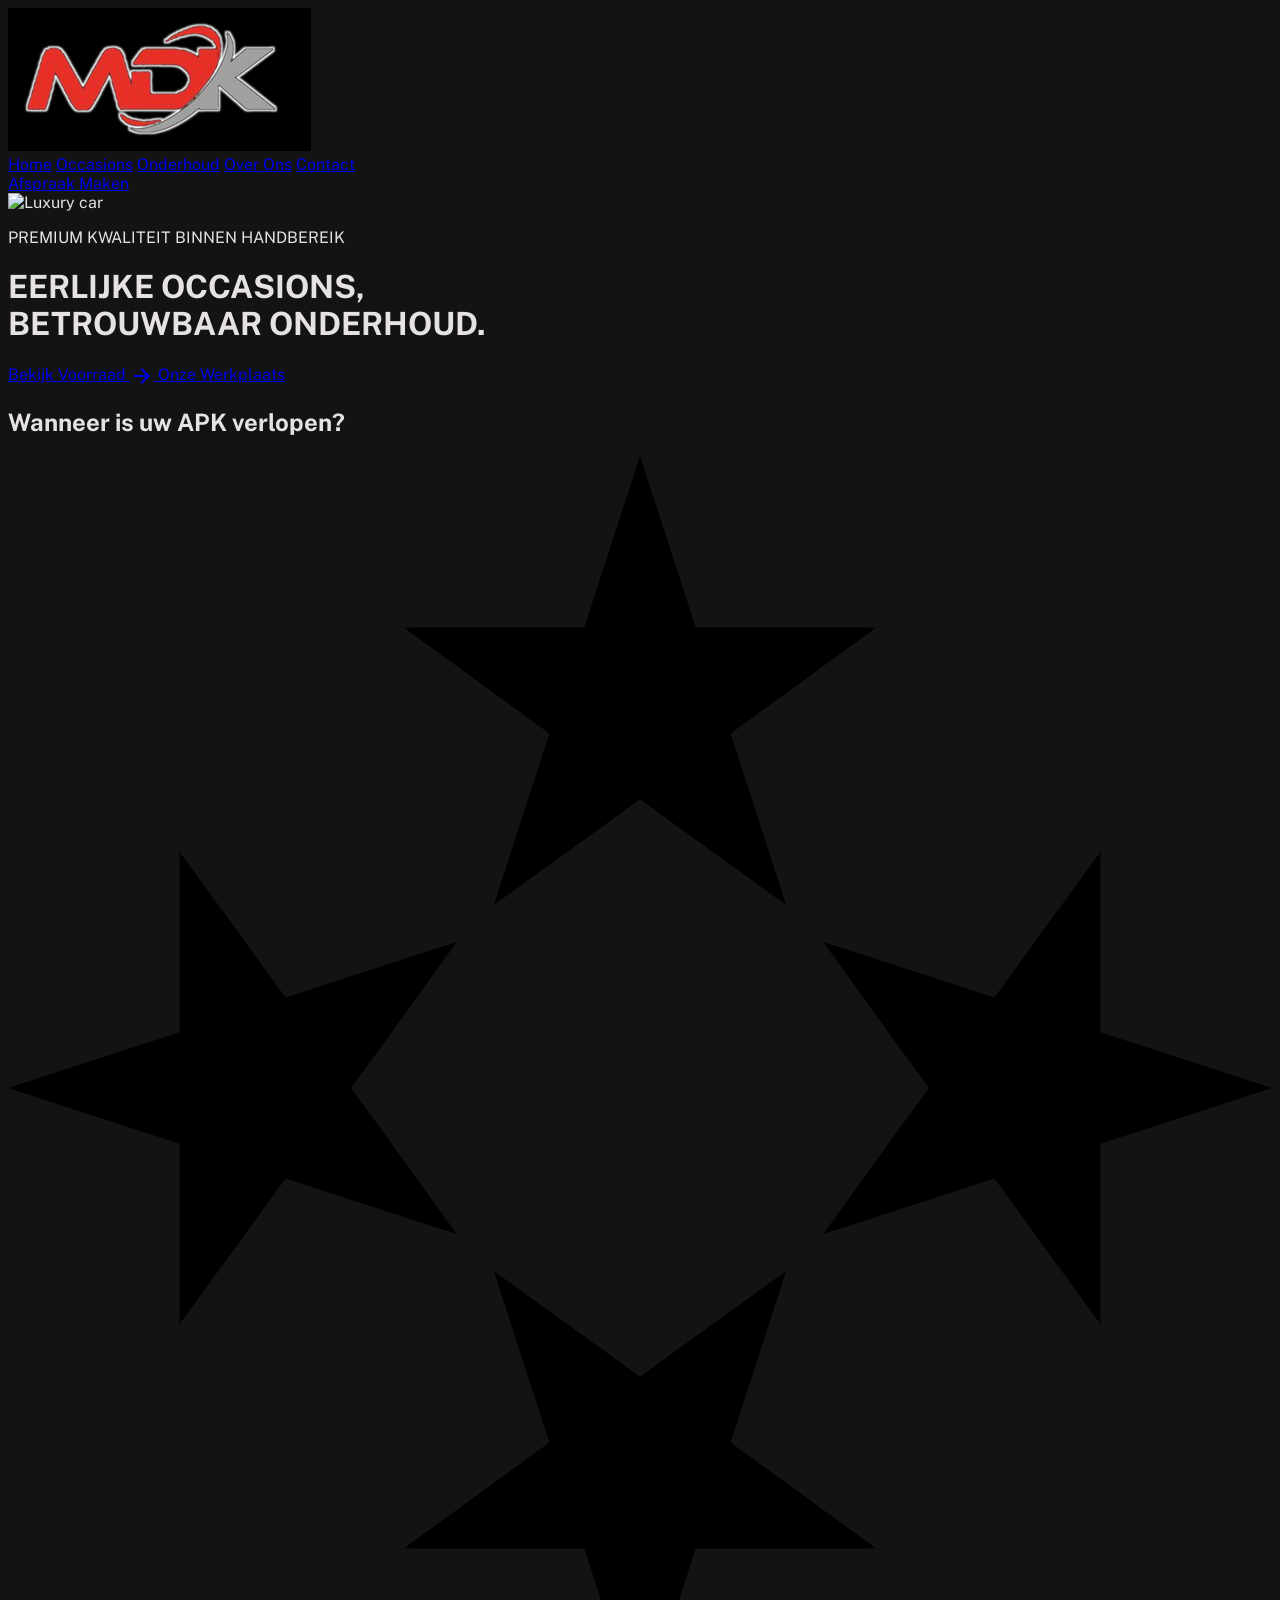
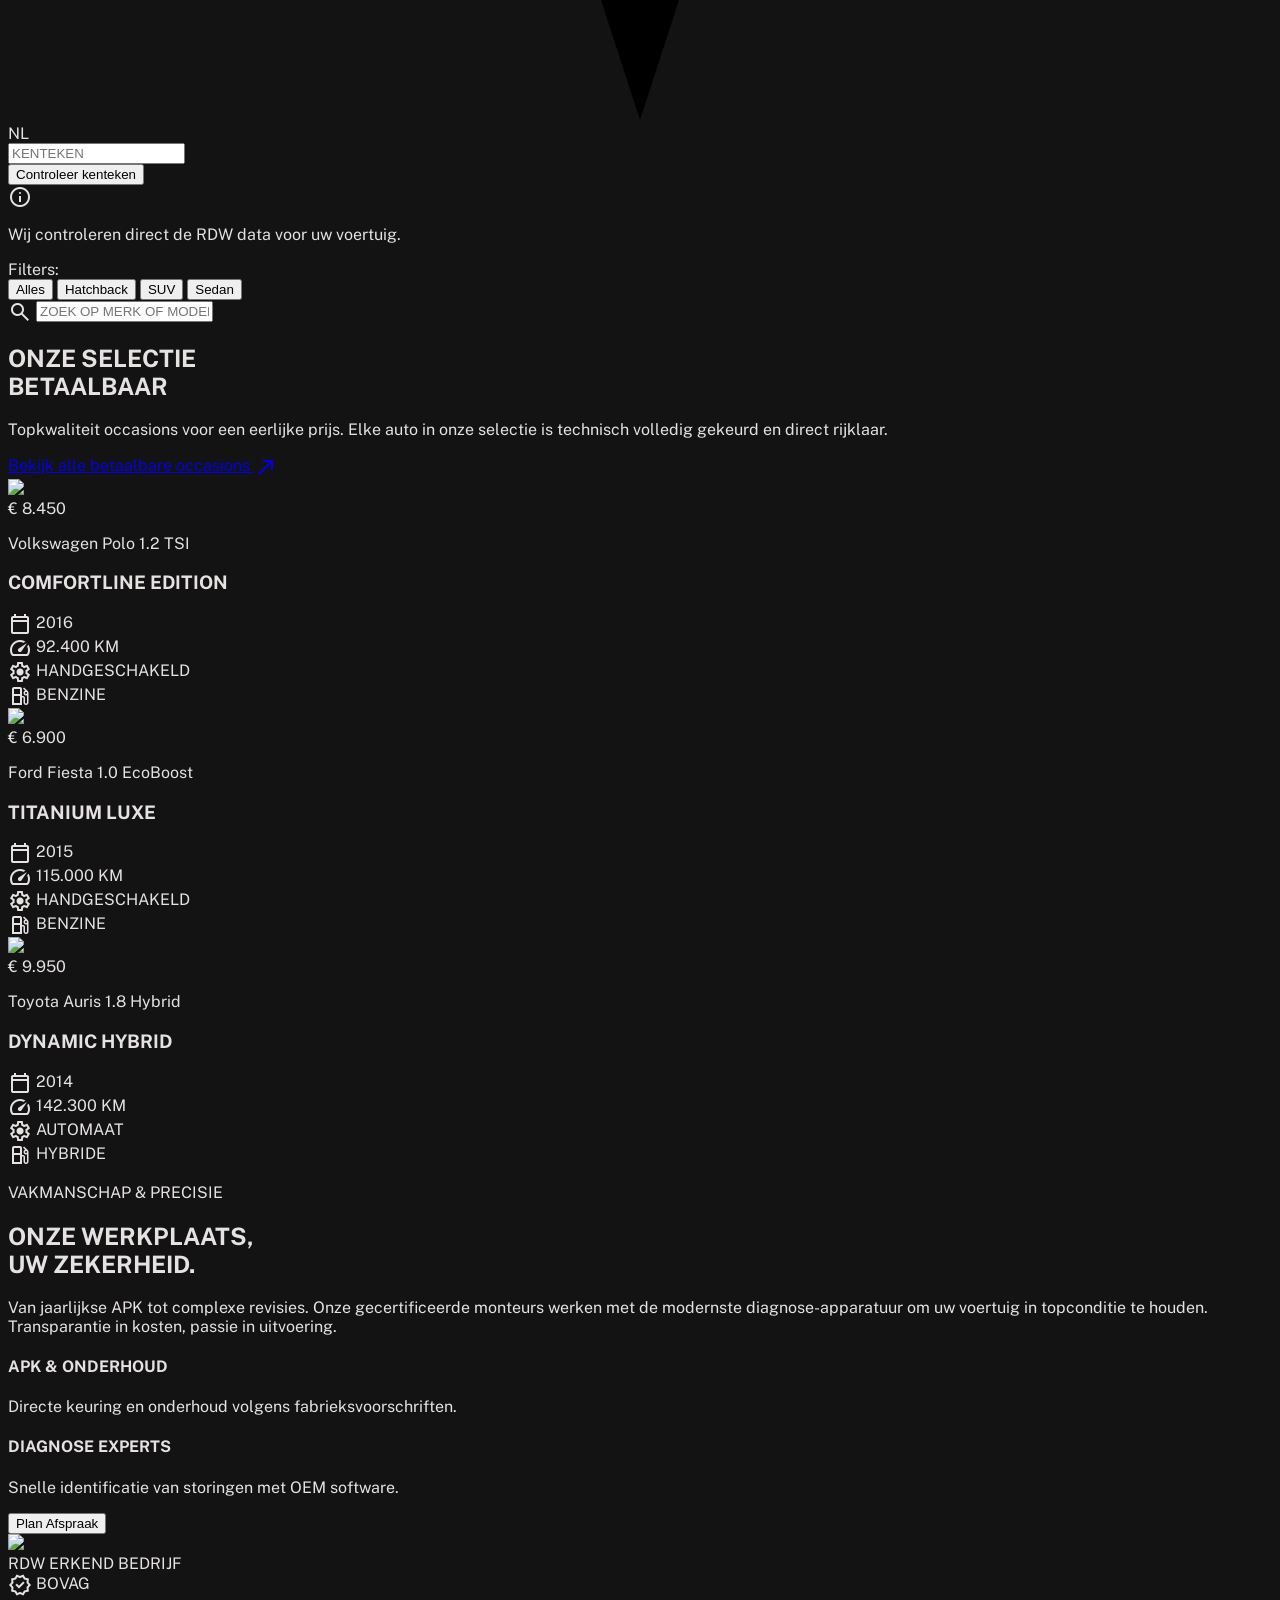
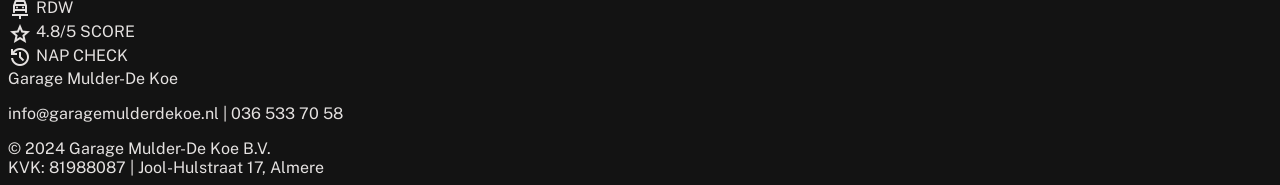
==== index.html @ 1f7af5b2 "Initial commit of Garage Mulder-De Koe website" ====
﻿<!DOCTYPE html>

<html class="dark" lang="nl"><head>
<meta charset="utf-8"/>
<meta content="width=device-width, initial-scale=1.0" name="viewport"/>
<link href="https://fonts.googleapis.com/css2?family=Space+Grotesk:wght@300;400;500;600;700&amp;family=Public+Sans:wght@300;400;500;600;700&amp;display=swap" rel="stylesheet"/>
<link href="https://fonts.googleapis.com/css2?family=Material+Symbols+Outlined:wght,FILL@100..700,0..1&amp;display=swap" rel="stylesheet"/>
<script src="https://cdn.tailwindcss.com?plugins=forms,container-queries"></script>
<script id="tailwind-config">
      tailwind.config = {
        darkMode: "class",
        theme: {
          extend: {
            colors: {
              "surface-container-low": "#1c1b1b",
              "tertiary-fixed-dim": "#b2c5ff",
              "surface-container-lowest": "#0e0e0e",
              "on-secondary-fixed": "#1c1b1b",
              "surface-container": "#201f1f",
              "error": "#ffb4ab",
              "on-error-container": "#ffdad6",
              "surface-container-highest": "#353534",
              "on-background": "#e5e2e1",
              "outline-variant": "#5f3f3a",
              "secondary-fixed": "#e5e2e1",
              "on-secondary": "#313030",
              "on-secondary-fixed-variant": "#474746",
              "on-surface-variant": "#e9bcb5",
              "primary-fixed-dim": "#ffb4a8",
              "on-secondary-container": "#b7b5b4",
              "surface-variant": "#353534",
              "surface-bright": "#393939",
              "surface-container-high": "#2a2a2a",
              "background": "#131313",
              "outline": "#b08781",
              "surface-dim": "#131313",
              "on-tertiary-fixed-variant": "#0040a0",
              "tertiary": "#b2c5ff",
              "inverse-primary": "#c00000",
              "inverse-surface": "#e5e2e1",
              "on-primary-container": "#fff7f5",
              "surface": "#131313",
              "on-primary-fixed-variant": "#930100",
              "secondary-fixed-dim": "#c8c6c5",
              "secondary": "#c8c6c5",
              "on-primary-fixed": "#410000",
              "inverse-on-surface": "#313030",
              "primary": "#ffb4a8",
              "tertiary-fixed": "#dae2ff",
              "surface-tint": "#ffb4a8",
              "tertiary-container": "#0068f9",
              "on-tertiary-fixed": "#001847",
              "on-primary": "#690000",
              "primary-fixed": "#ffdad4",
              "primary-container": "#e60000",
              "on-tertiary": "#002c72",
              "error-container": "#93000a",
              "on-error": "#690005",
              "on-surface": "#e5e2e1",
              "on-tertiary-container": "#f8f7ff",
              "secondary-container": "#474746"
            },
            fontFamily: {
              "headline": ["Space Grotesk"],
              "body": ["Public Sans"],
              "label": ["Public Sans"]
            },
            borderRadius: {"DEFAULT": "0px", "lg": "0px", "xl": "0px", "full": "9999px"},
          },
        },
      }
    </script>
<style>
        .material-symbols-outlined {
            font-variation-settings: 'FILL' 0, 'wght' 400, 'GRAD' 0, 'opsz' 24;
            vertical-align: middle;
        }
        body {
            background-color: #131313;
            color: #e5e2e1;
            font-family: 'Public Sans', sans-serif;
        }
        .hero-gradient {
            background: linear-gradient(180deg, rgba(19, 19, 19, 0) 0%, rgba(19, 19, 19, 0.9) 80%, #131313 100%);
        }
    </style>
</head>
<body class="dark overflow-x-hidden">
<nav class="fixed top-0 left-0 w-full z-50 flex justify-between items-center px-6 py-3 md:py-4 md:px-12 bg-black border-b border-white/5">
<a href="index.html"><img alt="MDK Motors Logo" class="h-10 md:h-14 w-auto object-contain" src="logo.png"/></a>
<div class="hidden md:flex items-center gap-10">
  <a class="font-['Space_Grotesk'] uppercase tracking-tighter font-bold text-base transition-colors duration-300 hover:text-[#e60000] text-[#e60000] border-b-2 border-[#e60000] pb-1" href="index.html">Home</a>
  <a class="font-['Space_Grotesk'] uppercase tracking-tighter font-bold text-base transition-colors duration-300 hover:text-[#e60000] text-white" href="voorraad.html">Occasions</a>
  <a class="font-['Space_Grotesk'] uppercase tracking-tighter font-bold text-base transition-colors duration-300 hover:text-[#e60000] text-white" href="werkplaats.html">Onderhoud</a>
  <a class="font-['Space_Grotesk'] uppercase tracking-tighter font-bold text-base transition-colors duration-300 hover:text-[#e60000] text-white" href="over-ons.html">Over Ons</a>
  <a class="font-['Space_Grotesk'] uppercase tracking-tighter font-bold text-base transition-colors duration-300 hover:text-[#e60000] text-white" href="contact.html">Contact</a>
</div>
<a href="contact.html" class="bg-[#e60000] text-white px-6 py-3 font-['Space_Grotesk'] uppercase tracking-widest text-xs md:text-sm font-bold hover:bg-[#930100] active:scale-95 transition-all duration-150 ease-in-out">Afspraak Maken</a>
</nav>
<!-- Hero Section -->
<header class="relative w-full min-h-[600px] md:min-h-[80vh] pt-32 pb-24 flex flex-col justify-center overflow-hidden bg-black text-left">
  <div class="absolute inset-0 z-0">
    <img src="https://lh3.googleusercontent.com/aida-public/[base64]" class="w-full h-full object-cover grayscale opacity-40 scale-110 md:scale-125" alt="Luxury car"/>
    <div class="absolute inset-0 bg-gradient-to-r from-black via-black/80 to-transparent"></div>
  </div>
  <div class="relative z-10 w-full max-w-7xl mx-auto px-6 md:px-12">
    <div class="max-w-3xl">
      <p class="font-label font-bold tracking-[0.3em] uppercase mb-4 text-xs text-[#e60000]">PREMIUM KWALITEIT BINNEN HANDBEREIK</p>
      <h1 class="font-headline text-5xl md:text-7xl font-bold tracking-tighter leading-none text-white mb-8">
        EERLIJKE OCCASIONS,<br/><span class="text-transparent bg-clip-text bg-gradient-to-r from-white to-white/40">BETROUWBAAR ONDERHOUD.</span>
      </h1>
      <div class="flex flex-wrap gap-6">
        <a href="voorraad.html" class="bg-[#e60000] px-8 py-4 text-white font-bold font-label text-xs uppercase tracking-widest hover:bg-[#930100] transition-all group flex items-center gap-3">
          Bekijk Voorraad
          <span class="material-symbols-outlined text-base group-hover:translate-x-1 transition-transform" data-icon="arrow_forward">arrow_forward</span>
        </a>
        <a href="werkplaats.html" class="border border-white/40 px-8 py-4 text-white font-bold font-label text-xs uppercase tracking-widest hover:bg-white/5 transition-all text-center flex items-center">
          Onze Werkplaats
        </a>
      </div>
    </div>
  </div>
</header>

<!-- APK Check Section -->
<section class="py-24 px-6 md:px-12 bg-black text-center border-t border-b border-white/5">
  <div class="max-w-4xl mx-auto flex flex-col items-center">
    <h2 class="font-headline text-3xl md:text-5xl font-bold mb-10 text-white">
      Wanneer is uw APK verlopen?
    </h2>
    
    <form class="flex flex-col md:flex-row items-center justify-center gap-6 w-full" onsubmit="event.preventDefault(); this.querySelector('button').innerHTML='Controleren...'; setTimeout(() => this.querySelector('button').innerHTML='Controleer kenteken', 1500);">
      
      <!-- Realistic Dutch License Plate -->
      <div class="relative flex items-center bg-[#FFCC00] border-[4px] border-black rounded-md w-full md:w-[400px] h-[80px] md:h-[90px] overflow-hidden shrink-0 shadow-[0_4px_10px_rgba(0,0,0,0.15)]">
        <!-- NL Bar -->
        <div class="h-full bg-[#0033aa] flex flex-col items-center justify-between py-2 w-[50px] md:w-[60px] shrink-0 absolute left-0 top-0">
          <svg xmlns="http://www.w3.org/2000/svg" viewBox="0 0 512 512" class="w-6 md:w-8 mt-1 opacity-90 fill-[#FFCC00]"><path d="M256 0l22.6 69.5h73.1l-59 42.9 22.5 69.5L256 139l-59.2 42.9 22.5-69.5-59-42.9h73.1zM512 256l-69.5 22.6v73.1l-42.9-59-69.5 22.5L373 256l-42.9-59.2 69.5 22.5 42.9-59v73.1zM256 512l-22.6-69.5h-73.1l59-42.9-22.5-69.5L256 373l59.2-42.9-22.5 69.5 59 42.9h-73.1zM0 256l69.5-22.6v-73.1l42.9 59 69.5-22.5L139 256l42.9 59.2-69.5-22.5-42.9 59v-73.1z"/></svg>
          <span class="text-white font-bold text-[14px] md:text-[16px] font-sans tracking-tight">NL</span>
        </div>
        <!-- Input -->
        <input type="text" maxlength="8" placeholder="KENTEKEN" class="w-full md:w-[380px] h-full pl-[56px] pr-4 bg-transparent border-none text-black/50 font-bold text-4xl uppercase tracking-[0.25em] text-center focus:ring-0 focus:text-black placeholder:text-black/30 placeholder:font-normal font-sans" oninput="this.value = this.value.toUpperCase().replace(/[^A-Z0-9-]/g, '');">
      </div>

      <!-- Red Button -->
      <button type="submit" class="bg-[#ba0c1e] text-white px-8 h-[64px] md:h-[76px] font-sans font-bold text-lg md:text-xl rounded-lg shadow-[0_15px_30px_rgba(186,12,30,0.3)] hover:bg-[#990a18] hover:-translate-y-1 transition-all w-full md:w-[280px] flex items-center justify-center shrink-0">
        Controleer kenteken
      </button>

    </form>

    <div class="flex items-center justify-center gap-2 text-gray-400 text-sm md:text-base mt-6">
      <span class="material-symbols-outlined text-[20px] font-light">info</span>
      <p>Wij controleren direct de RDW data voor uw voertuig.</p>
    </div>
  </div>
</section>
<!-- Filter Bar -->
<div class="sticky top-[72px] z-40 bg-surface-container-low border-b border-outline-variant/10">
<div class="max-w-screen-2xl mx-auto px-8 py-4 flex flex-wrap items-center justify-between gap-6">
<div class="flex flex-wrap gap-4 items-center">
<span class="font-label text-xs text-white/40 uppercase tracking-widest">Filters:</span>
<div class="flex gap-2">
<button class="bg-[#e60000] text-white px-4 py-2 text-xs font-bold uppercase tracking-wider">Alles</button>
<button class="bg-surface-container-high text-white/70 px-4 py-2 text-xs font-bold uppercase tracking-wider hover:bg-surface-bright">Hatchback</button>
<button class="bg-surface-container-high text-white/70 px-4 py-2 text-xs font-bold uppercase tracking-wider hover:bg-surface-bright">SUV</button>
<button class="bg-surface-container-high text-white/70 px-4 py-2 text-xs font-bold uppercase tracking-wider hover:bg-surface-bright">Sedan</button>
</div>
</div>
<div class="flex items-center gap-4 bg-surface-container-high px-4 py-2">
<span class="material-symbols-outlined text-white/40" data-icon="search">search</span>
<input class="bg-transparent border-none focus:ring-0 text-xs font-label uppercase tracking-widest text-white placeholder-white/20 w-48" placeholder="ZOEK OP MERK OF MODEL..." type="text"/>
</div>
</div>
</div>
<!-- Onze Selectie Section -->
<section class="py-24 px-8 bg-background overflow-hidden">
<div class="max-w-screen-2xl mx-auto">
<div class="flex flex-col md:flex-row md:items-end justify-between mb-16 gap-8">
<div>
<h2 class="font-headline text-5xl font-bold tracking-tighter text-white leading-none">ONZE SELECTIE <br/><span class="text-[#e60000]">BETAALBAAR</span></h2>
<p class="mt-6 text-white/60 max-w-lg font-body leading-relaxed">Topkwaliteit occasions voor een eerlijke prijs. Elke auto in onze selectie is technisch volledig gekeurd en direct rijklaar.</p>
</div>
<a class="group text-white font-label text-xs uppercase tracking-widest border-b border-white/20 pb-2 hover:border-[#e60000] transition-all flex items-center gap-2" href="#">
                    Bekijk alle betaalbare occasions
                    <span class="material-symbols-outlined text-sm group-hover:translate-x-1 transition-transform" data-icon="north_east">north_east</span>
</a>
</div>
<div class="grid grid-cols-1 md:grid-cols-2 lg:grid-cols-3 gap-0.5 bg-outline-variant/10">
<!-- Car Card 1 -->
<div class="bg-surface-container-lowest group relative overflow-hidden">
<div class="relative h-64 overflow-hidden">
<img class="w-full h-full object-cover grayscale group-hover:grayscale-0 group-hover:scale-105 transition-all duration-700" data-alt="Silver compact hatchback car showcase" src="https://lh3.googleusercontent.com/aida-public/[base64]"/>
<div class="absolute top-0 right-0 bg-[#e60000] px-4 py-2 text-white font-headline font-bold text-lg">€ 8.450</div>
</div>
<div class="p-8">
<p class="font-label text-[10px] text-[#e60000] font-bold tracking-[0.2em] mb-2 uppercase">Volkswagen Polo 1.2 TSI</p>
<h3 class="font-headline text-2xl font-bold text-white mb-6">COMFORTLINE EDITION</h3>
<div class="grid grid-cols-2 gap-y-4 gap-x-8">
<div class="flex items-center gap-2 text-white/50">
<span class="material-symbols-outlined text-sm" data-icon="calendar_today">calendar_today</span>
<span class="text-xs font-label">2016</span>
</div>
<div class="flex items-center gap-2 text-white/50">
<span class="material-symbols-outlined text-sm" data-icon="speed">speed</span>
<span class="text-xs font-label">92.400 KM</span>
</div>
<div class="flex items-center gap-2 text-white/50">
<span class="material-symbols-outlined text-sm" data-icon="settings">settings</span>
<span class="text-xs font-label">HANDGESCHAKELD</span>
</div>
<div class="flex items-center gap-2 text-white/50">
<span class="material-symbols-outlined text-sm" data-icon="local_gas_station">local_gas_station</span>
<span class="text-xs font-label">BENZINE</span>
</div>
</div>
</div>
<div class="absolute inset-0 bg-primary-container/10 opacity-0 group-hover:opacity-100 transition-opacity pointer-events-none"></div>
</div>
<!-- Car Card 2 -->
<div class="bg-surface-container-lowest group relative overflow-hidden">
<div class="relative h-64 overflow-hidden">
<img class="w-full h-full object-cover grayscale group-hover:grayscale-0 group-hover:scale-105 transition-all duration-700" data-alt="Blue city car focused profile view" src="https://lh3.googleusercontent.com/aida-public/[base64]"/>
<div class="absolute top-0 right-0 bg-[#e60000] px-4 py-2 text-white font-headline font-bold text-lg">€ 6.900</div>
</div>
<div class="p-8">
<p class="font-label text-[10px] text-[#e60000] font-bold tracking-[0.2em] mb-2 uppercase">Ford Fiesta 1.0 EcoBoost</p>
<h3 class="font-headline text-2xl font-bold text-white mb-6">TITANIUM LUXE</h3>
<div class="grid grid-cols-2 gap-y-4 gap-x-8">
<div class="flex items-center gap-2 text-white/50">
<span class="material-symbols-outlined text-sm" data-icon="calendar_today">calendar_today</span>
<span class="text-xs font-label">2015</span>
</div>
<div class="flex items-center gap-2 text-white/50">
<span class="material-symbols-outlined text-sm" data-icon="speed">speed</span>
<span class="text-xs font-label">115.000 KM</span>
</div>
<div class="flex items-center gap-2 text-white/50">
<span class="material-symbols-outlined text-sm" data-icon="settings">settings</span>
<span class="text-xs font-label">HANDGESCHAKELD</span>
</div>
<div class="flex items-center gap-2 text-white/50">
<span class="material-symbols-outlined text-sm" data-icon="local_gas_station">local_gas_station</span>
<span class="text-xs font-label">BENZINE</span>
</div>
</div>
</div>
<div class="absolute inset-0 bg-primary-container/10 opacity-0 group-hover:opacity-100 transition-opacity pointer-events-none"></div>
</div>
<!-- Car Card 3 -->
<div class="bg-surface-container-lowest group relative overflow-hidden">
<div class="relative h-64 overflow-hidden">
<img class="w-full h-full object-cover grayscale group-hover:grayscale-0 group-hover:scale-105 transition-all duration-700" data-alt="Black premium sedan studio shot" src="https://lh3.googleusercontent.com/aida-public/[base64]"/>
<div class="absolute top-0 right-0 bg-[#e60000] px-4 py-2 text-white font-headline font-bold text-lg">€ 9.950</div>
</div>
<div class="p-8">
<p class="font-label text-[10px] text-[#e60000] font-bold tracking-[0.2em] mb-2 uppercase">Toyota Auris 1.8 Hybrid</p>
<h3 class="font-headline text-2xl font-bold text-white mb-6">DYNAMIC HYBRID</h3>
<div class="grid grid-cols-2 gap-y-4 gap-x-8">
<div class="flex items-center gap-2 text-white/50">
<span class="material-symbols-outlined text-sm" data-icon="calendar_today">calendar_today</span>
<span class="text-xs font-label">2014</span>
</div>
<div class="flex items-center gap-2 text-white/50">
<span class="material-symbols-outlined text-sm" data-icon="speed">speed</span>
<span class="text-xs font-label">142.300 KM</span>
</div>
<div class="flex items-center gap-2 text-white/50">
<span class="material-symbols-outlined text-sm" data-icon="settings">settings</span>
<span class="text-xs font-label">AUTOMAAT</span>
</div>
<div class="flex items-center gap-2 text-white/50">
<span class="material-symbols-outlined text-sm" data-icon="local_gas_station">local_gas_station</span>
<span class="text-xs font-label">HYBRIDE</span>
</div>
</div>
</div>
<div class="absolute inset-0 bg-primary-container/10 opacity-0 group-hover:opacity-100 transition-opacity pointer-events-none"></div>
</div>
</div>
</div>
</section>
<!-- Workshop Section -->
<section class="bg-surface-container-low py-32 px-8">
<div class="max-w-screen-2xl mx-auto flex flex-col lg:flex-row gap-16 items-center">
<div class="lg:w-1/2">
<p class="text-[#e60000] font-label font-bold tracking-[0.3em] uppercase mb-4 text-sm">VAKMANSCHAP &amp; PRECISIE</p>
<h2 class="font-headline text-5xl md:text-6xl font-bold tracking-tighter text-white leading-tight mb-8 uppercase">
                    ONZE WERKPLAATS,<br/>
<span class="text-white/40 italic">UW ZEKERHEID.</span>
</h2>
<p class="text-white/70 font-body text-lg leading-relaxed mb-12 max-w-xl">
                    Van jaarlijkse APK tot complexe revisies. Onze gecertificeerde monteurs werken met de modernste diagnose-apparatuur om uw voertuig in topconditie te houden. Transparantie in kosten, passie in uitvoering.
                </p>
<div class="grid grid-cols-1 md:grid-cols-2 gap-6 mb-12">
<div class="p-6 bg-surface-container-highest border-l-4 border-[#e60000]">
<h4 class="font-headline font-bold text-white mb-2 uppercase text-sm tracking-wider">APK &amp; ONDERHOUD</h4>
<p class="text-white/50 text-xs">Directe keuring en onderhoud volgens fabrieksvoorschriften.</p>
</div>
<div class="p-6 bg-surface-container-highest border-l-4 border-[#e60000]">
<h4 class="font-headline font-bold text-white mb-2 uppercase text-sm tracking-wider">DIAGNOSE EXPERTS</h4>
<p class="text-white/50 text-xs">Snelle identificatie van storingen met OEM software.</p>
</div>
</div>
<button class="bg-[#e60000] px-12 py-5 text-white font-bold font-label text-sm uppercase tracking-widest hover:bg-[#930100] transition-all">
                    Plan Afspraak
                </button>
</div>
<div class="lg:w-1/2 relative">
<div class="relative z-10 border-[16px] border-surface-container-highest">
<img class="w-full grayscale" data-alt="Close up of a mechanic working on a high-performance engine" src="https://lh3.googleusercontent.com/aida-public/[base64]"/>
</div>
<div class="absolute -bottom-8 -right-8 w-48 h-48 bg-[#e60000] -z-10 flex items-center justify-center p-8 text-center">
<span class="text-white font-headline font-black text-2xl uppercase tracking-tighter">RDW ERKEND BEDRIJF</span>
</div>
</div>
</div>
</section>
<!-- Trust Badges -->
<section class="bg-background py-16 border-t border-white/5">
<div class="max-w-screen-2xl mx-auto px-8">
<div class="grid grid-cols-2 md:grid-cols-4 gap-12 items-center justify-items-center opacity-40 hover:opacity-100 transition-opacity duration-500">
<div class="flex items-center gap-3 grayscale invert">
<span class="material-symbols-outlined text-4xl" data-icon="verified">verified</span>
<span class="font-headline font-bold text-lg uppercase tracking-widest">BOVAG</span>
</div>
<div class="flex items-center gap-3 grayscale invert">
<span class="material-symbols-outlined text-4xl" data-icon="car_repair">car_repair</span>
<span class="font-headline font-bold text-lg uppercase tracking-widest">RDW</span>
</div>
<div class="flex items-center gap-3 grayscale invert">
<span class="material-symbols-outlined text-4xl" data-icon="star">star</span>
<span class="font-headline font-bold text-lg uppercase tracking-widest">4.8/5 SCORE</span>
</div>
<div class="flex items-center gap-3 grayscale invert">
<span class="material-symbols-outlined text-4xl" data-icon="history">history</span>
<span class="font-headline font-bold text-lg uppercase tracking-widest">NAP CHECK</span>
</div>
</div>
</div>
</section>
<!-- Footer -->
<footer class="w-full px-12 py-16 flex flex-col md:flex-row justify-between items-center gap-8 bg-[#1c1b1b] border-t border-white/5">
<div class="text-xl font-bold text-[#e60000] uppercase font-headline text-center md:text-left">
            <span class="text-white">Garage</span> Mulder-De Koe
            <p class="text-xs font-['Public_Sans'] tracking-widest text-gray-500 mt-2 font-normal lowercase">info@garagemulderdekoe.nl | 036 533 70 58</p>
</div>

<div class="font-['Public_Sans'] text-xs tracking-widest uppercase text-gray-500 text-center md:text-right">
            © 2024 Garage Mulder-De Koe B.V.<br/>
            <span class="text-[10px] mt-1 block opacity-50">KVK: 81988087 | Jool-Hulstraat 17, Almere</span>
        </div>
</footer>
</body></html>
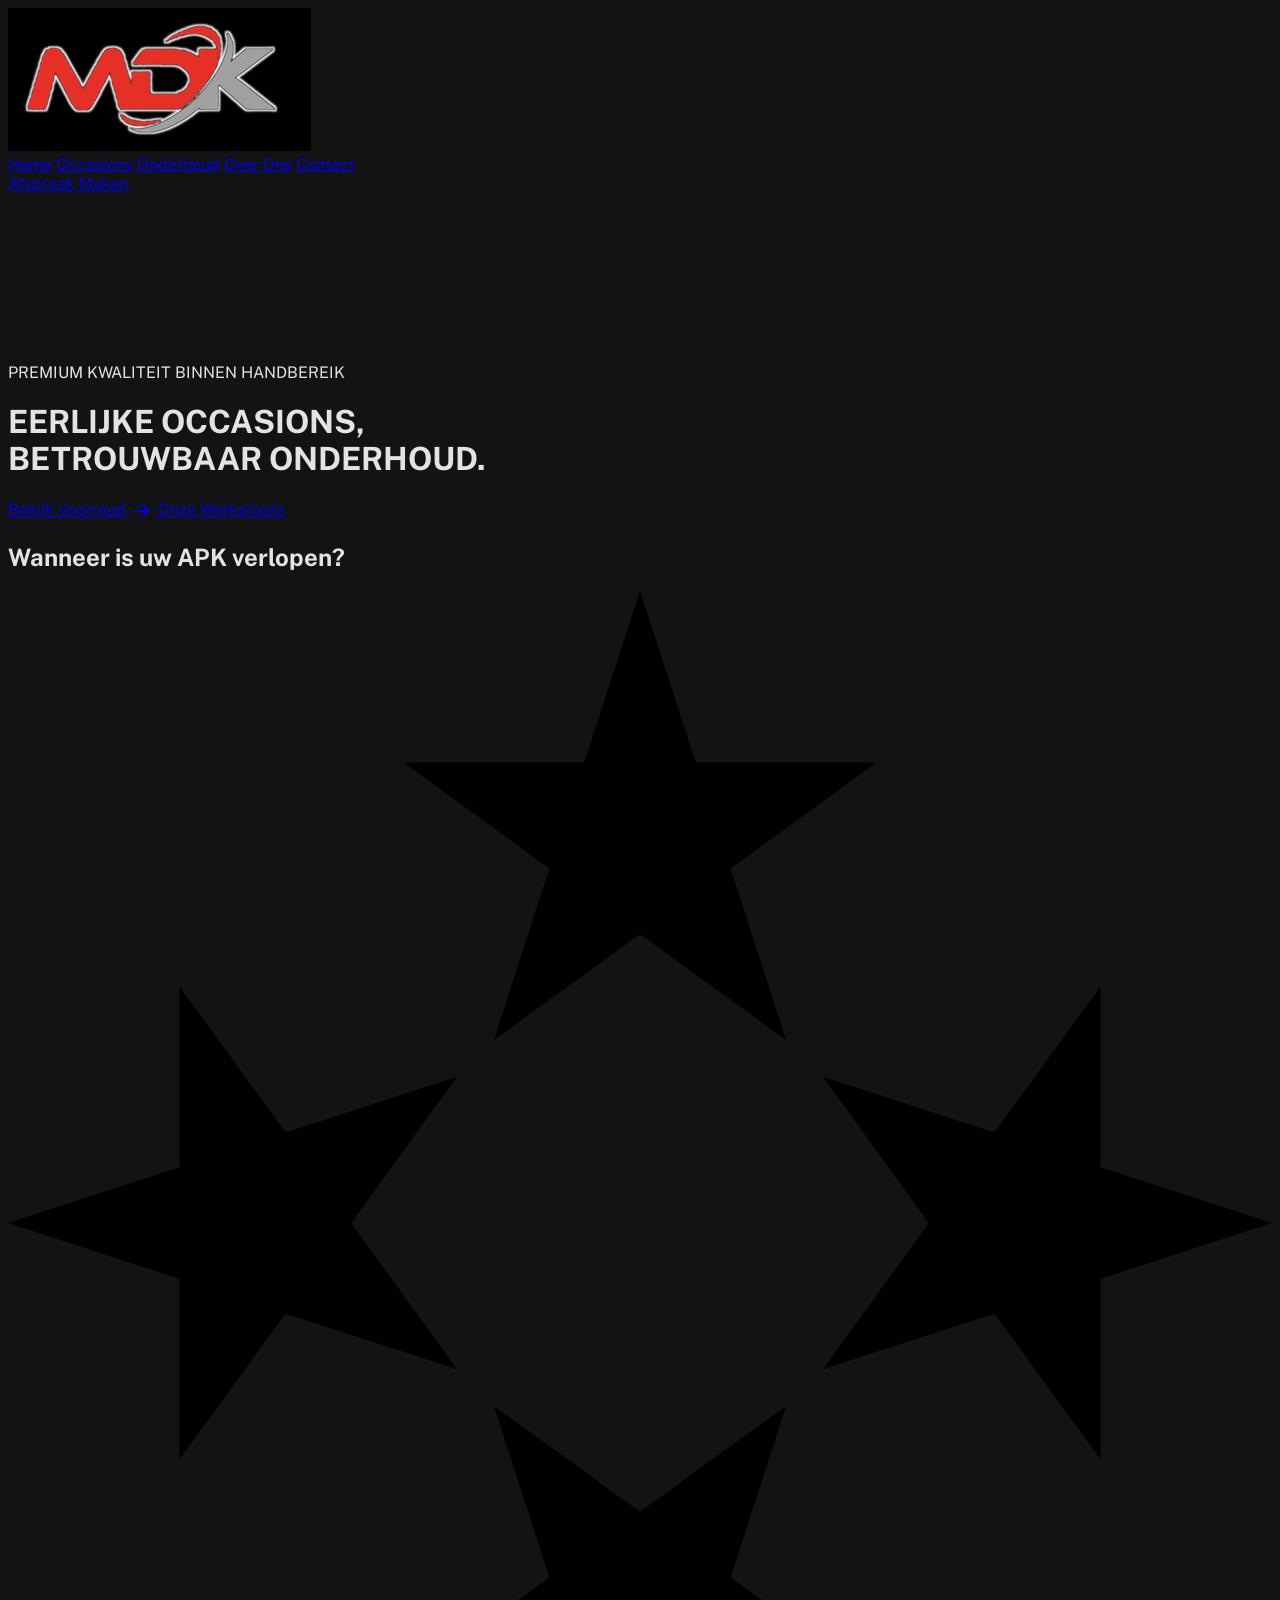
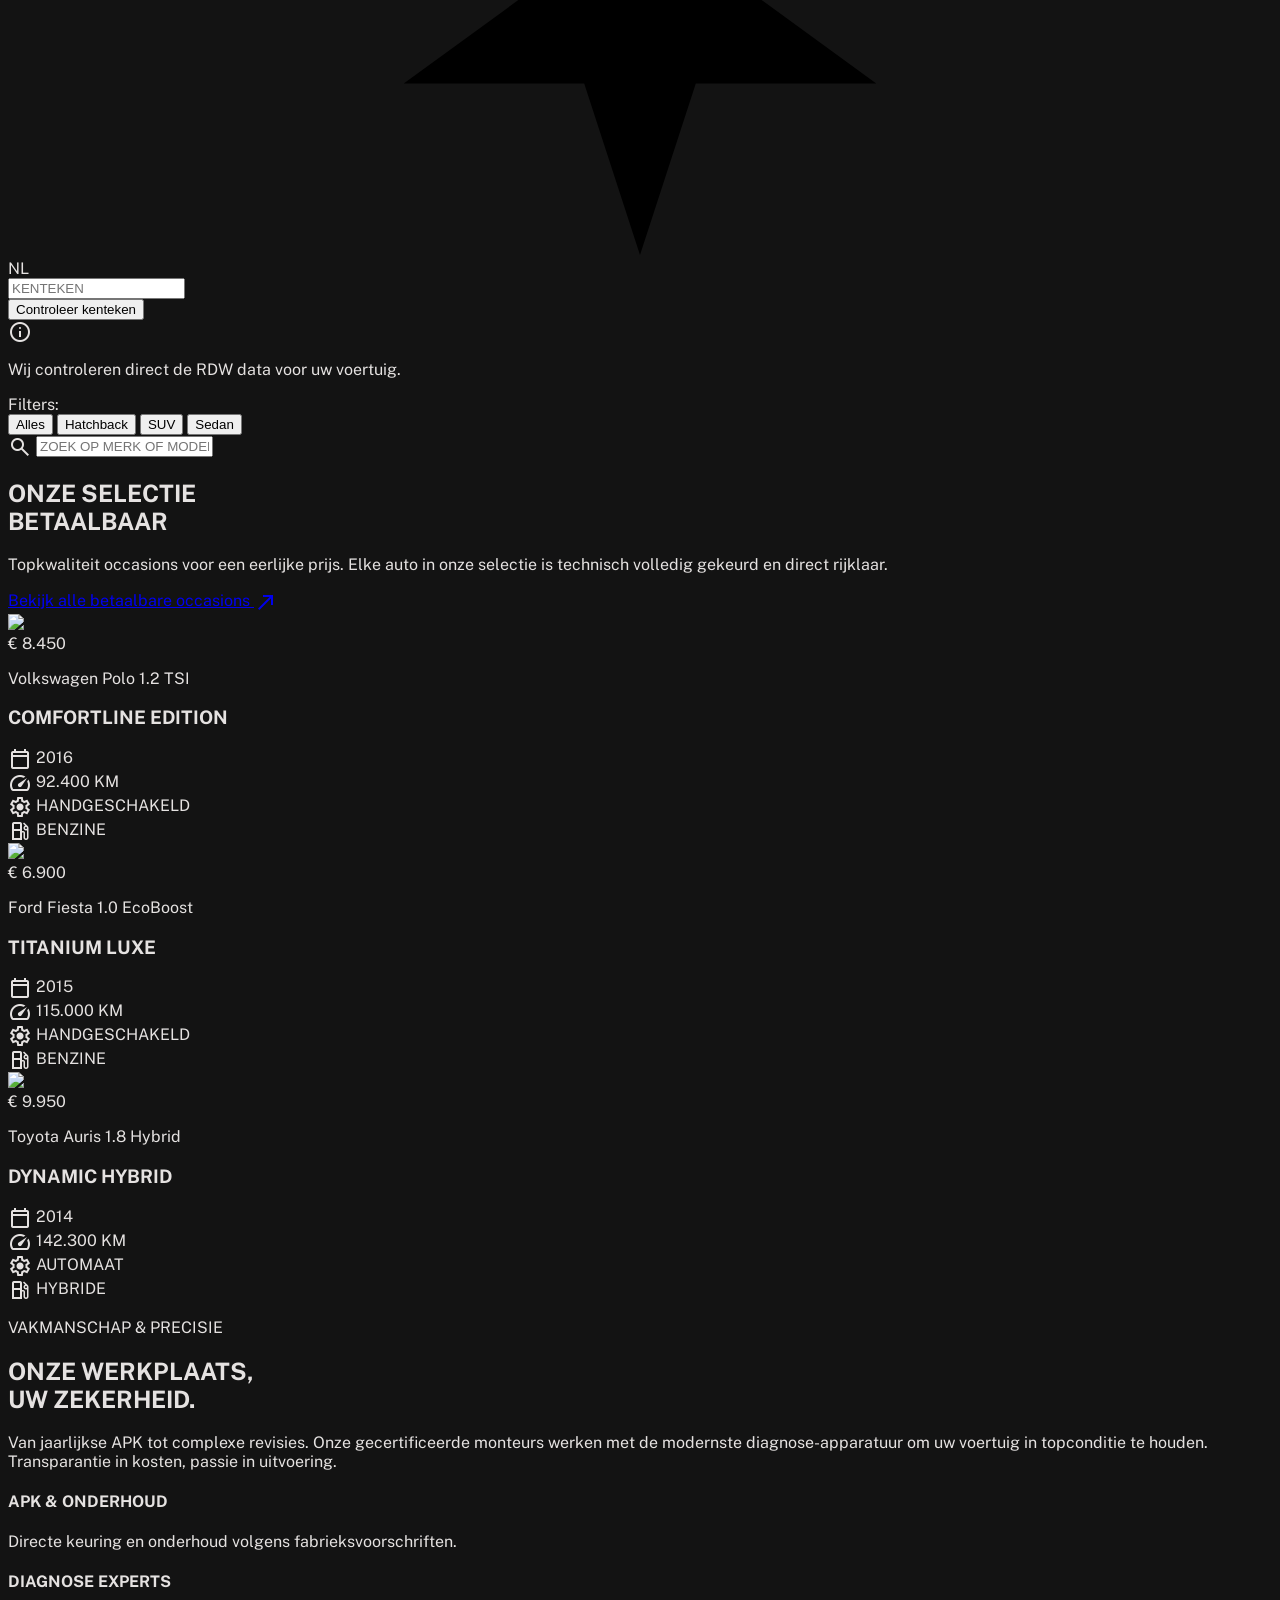
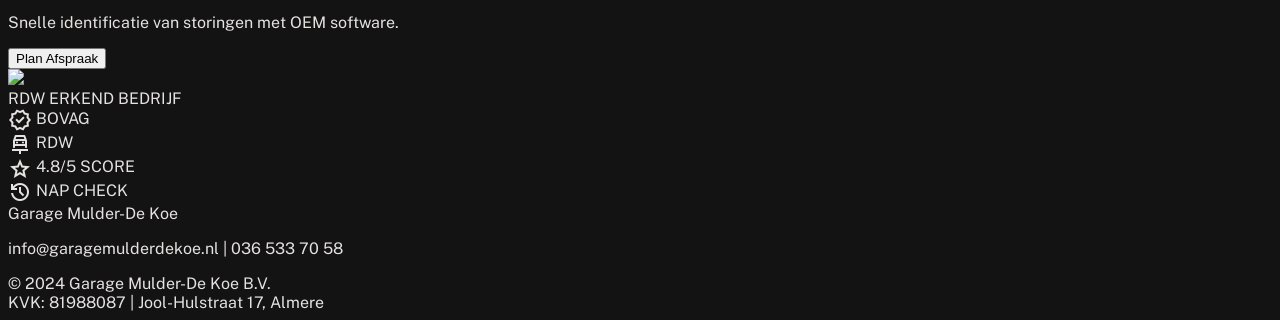
==== commit 2d26d33a: "Final version: Enhanced videos and seamless boomerang loop" ====
--- a/index.html
+++ b/index.html
@@ -1,4 +1,4 @@
-﻿<!DOCTYPE html>
+<!DOCTYPE html>
 
 <html class="dark" lang="nl"><head>
 <meta charset="utf-8"/>
@@ -100,7 +100,7 @@
 <!-- Hero Section -->
 <header class="relative w-full min-h-[600px] md:min-h-[80vh] pt-32 pb-24 flex flex-col justify-center overflow-hidden bg-black text-left">
   <div class="absolute inset-0 z-0">
-    <img src="https://lh3.googleusercontent.com/aida-public/[base64]" class="w-full h-full object-cover grayscale opacity-40 scale-110 md:scale-125" alt="Luxury car"/>
+    <video id="hero-video" autoplay muted playsinline class="w-full h-full object-cover opacity-90 scale-110 md:scale-125" src="bwm short kort.mp4"></video>
     <div class="absolute inset-0 bg-gradient-to-r from-black via-black/80 to-transparent"></div>
   </div>
   <div class="relative z-10 w-full max-w-7xl mx-auto px-6 md:px-12">
@@ -351,4 +351,5 @@
             <span class="text-[10px] mt-1 block opacity-50">KVK: 81988087 | Jool-Hulstraat 17, Almere</span>
         </div>
 </footer>
+<script src="main.js?v=007"></script>
 </body></html>
